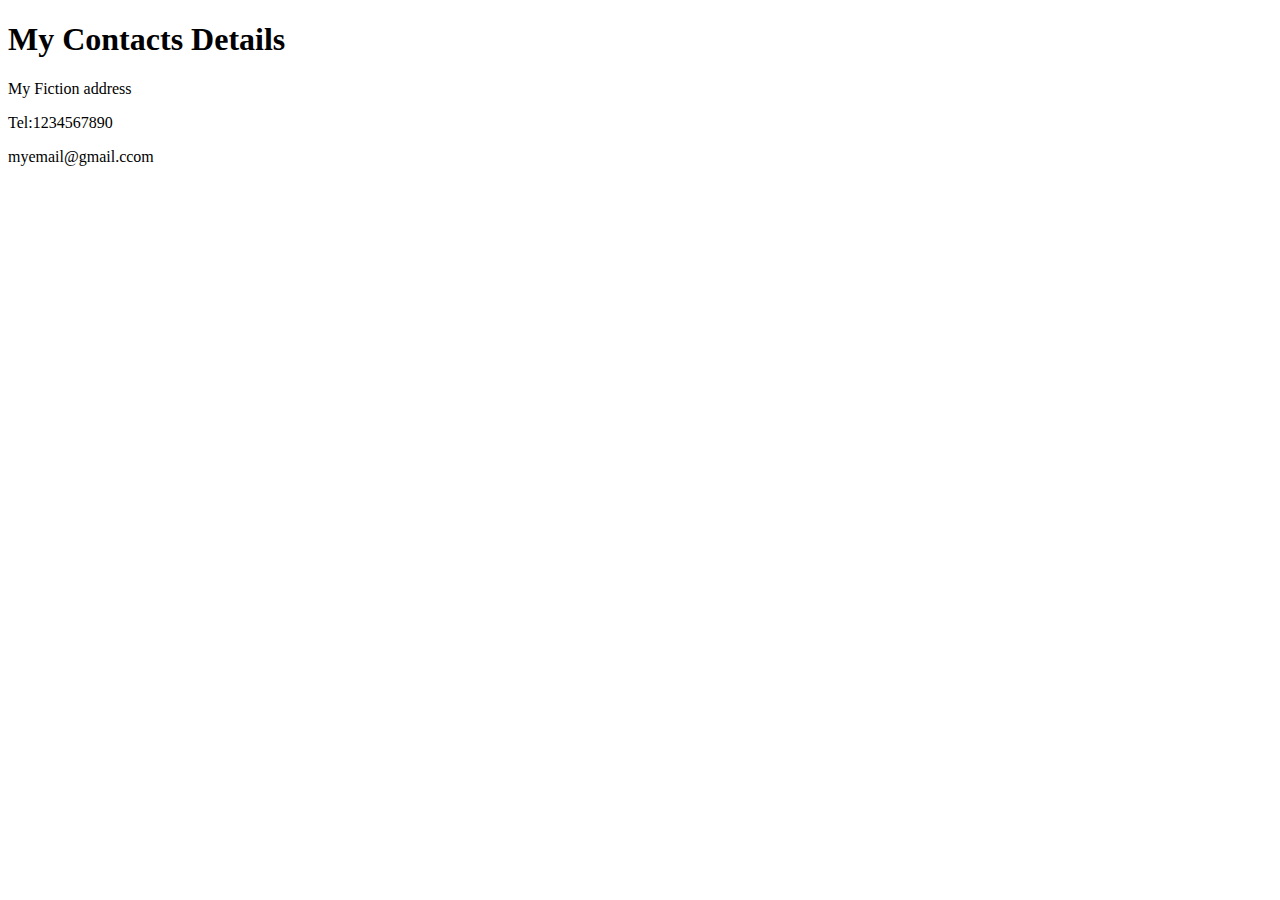
==== contacts-me.html @ d607b85e "Initial commit" ====
<!DOCTYPE html>
<html lang="en" dir="ltr">
  <head>
    <meta charset="utf-8">
    <title></title>
  </head>
  <body>
    <h1>My Contacts Details</h1>
    <p>My Fiction address</p>
    <p>Tel:1234567890</p>
    <p>myemail@gmail.ccom</p>
    </body>
</html>
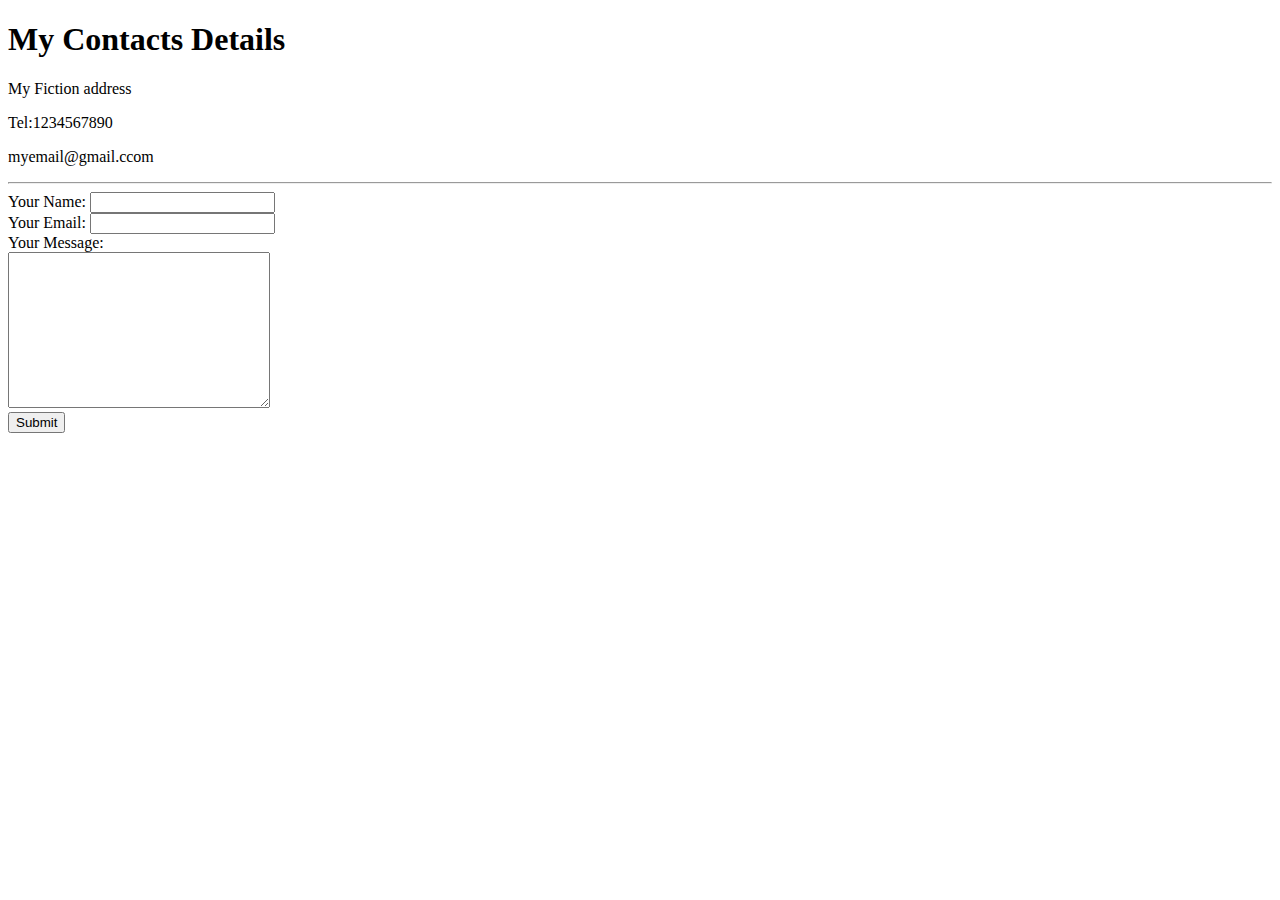
==== commit 6f6d1ed2: "Initial code" ====
--- a/contacts-me.html
+++ b/contacts-me.html
@@ -1,13 +1,25 @@
 <!DOCTYPE html>
 <html lang="en" dir="ltr">
-  <head>
-    <meta charset="utf-8">
-    <title></title>
-  </head>
-  <body>
-    <h1>My Contacts Details</h1>
-    <p>My Fiction address</p>
-    <p>Tel:1234567890</p>
-    <p>myemail@gmail.ccom</p>
-    </body>
+
+<head>
+  <meta charset="utf-8">
+  <title></title>
+</head>
+<body>
+  <h1>My Contacts Details</h1>
+  <p>My Fiction address</p>
+  <p>Tel:1234567890</p>
+  <p>myemail@gmail.ccom</p>
+  <hr>
+  <!--<form class="" action="index.html" method="post"> -->
+  <form action="mailto:info@londonappbrewery.com" method="post" enctype="text/plain">
+    <label>Your Name:</label>
+    <input type="text" name="yourName" value=""><br>
+    <label>Your Email:</label>
+    <input type="email" name="yourEmail"S><br>
+    <label>Your Message:</label><br>
+    <textarea name="yourMessage" rows="10" cols="30"></textarea><br>
+    <input type="submit">
+  </form>
+</body>
 </html>
